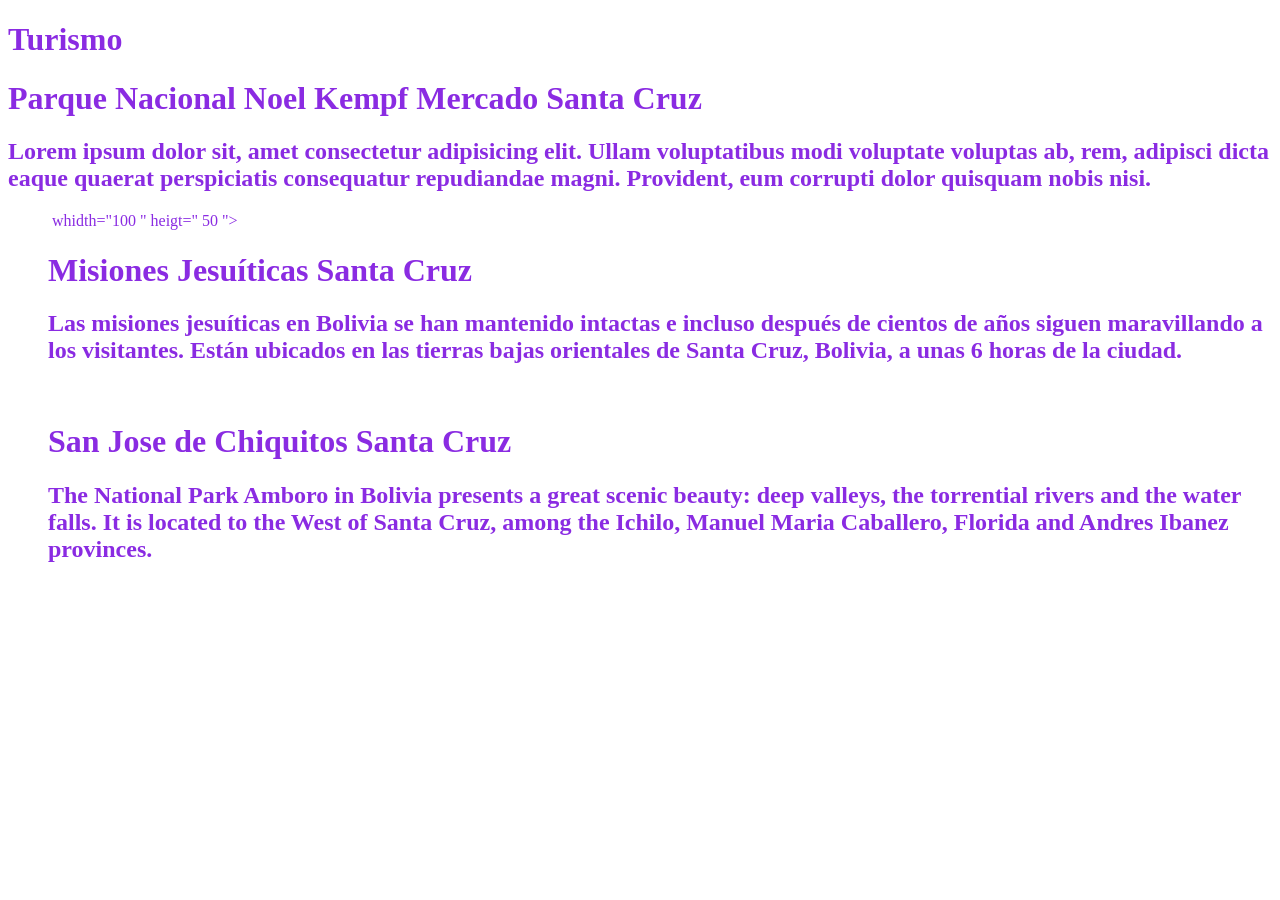
==== index.html @ effe1c07 "Add files via upload" ====
<!DOCTYPE html>
<html lang="en">
<head>
    <title>Mi Primera Pag. Web</title>
    <meta charset="UTF-8">
    <meta http-equiv="X-UA-Compatible" content="IE=edge">
    <meta name="viewport" content="width=device-width, initial-scale=1.0">
    <title>Document</title>
    <link rel="stylesheet" href="style.css">

</head>
<body style="color:blueviolet">

    <video
    style="position: fixed; left: 0; top: 0; height:100%; z-index: -1;"
    src="https://youtu.be/wAjHQXrIj9o"
    autoplay="true"
    muted="true"
    loop="true"></video>

    
    <h1>Turismo</h1>
    
    <h1>Parque Nacional Noel Kempf Mercado Santa Cruz</h1>
<p style="color:brown"></p>

    <h2 class="yellow">Lorem ipsum dolor sit, amet consectetur 
        adipisicing elit. Ullam voluptatibus modi voluptate voluptas 
        ab, rem, adipisci dicta eaque quaerat perspiciatis consequatur 
        repudiandae magni. Provident, eum corrupti dolor quisquam nobis nisi.</h2>

    <ul id="first_row">
        <img src="https://boliviamia.net/Images/Attractionphotos/noel-kempff-02.jpg" alt="" />
        whidth="100 "
        heigt=" 50 ">

        <h1>Misiones Jesuíticas Santa Cruz</h1>
        <h2 class="yellow">Las misiones jesuíticas en Bolivia se han mantenido 
            intactas e incluso después de cientos de años siguen maravillando 
            a los visitantes. Están ubicados en las tierras bajas orientales 
            de Santa Cruz, Bolivia, a unas 6 horas de la ciudad.</h2>
    </ul>

    <ul id="second_row">
        <img src="https://boliviamia.net/Images/Attractionphotos/misiones-jesuiticas-05.jpg" alt="" />
        <h1>San Jose de Chiquitos Santa Cruz</h1>
        <h2 class="yellow">The National Park Amboro in Bolivia presents a great 
            scenic beauty: deep valleys, the torrential rivers and the water 
            falls. It is located to the West of Santa Cruz, among the Ichilo, 
            Manuel Maria Caballero, Florida and Andres Ibanez provinces.</h2>

        <img src="https://boliviamia.net/Images/Attractionphotos/santacruzcathedral1.png" alt="" />


    </ul>



</body>
</html>
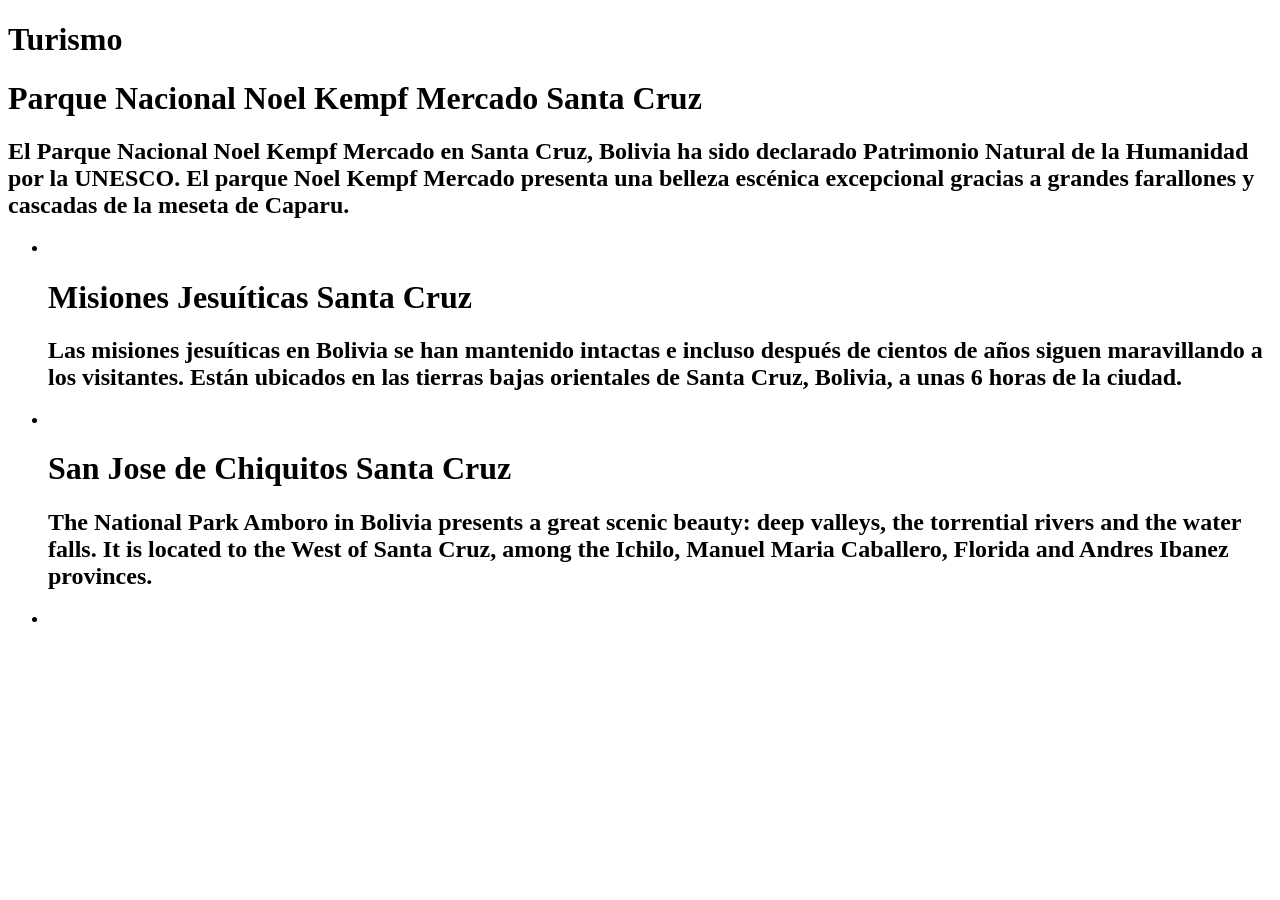
==== commit 0417fb29: "Add files via upload" ====
--- a/index.html
+++ b/index.html
@@ -9,31 +9,18 @@
     <link rel="stylesheet" href="style.css">
 
 </head>
-<body style="color:blueviolet">
-
-    <video
-    style="position: fixed; left: 0; top: 0; height:100%; z-index: -1;"
-    src="https://youtu.be/wAjHQXrIj9o"
-    autoplay="true"
-    muted="true"
-    loop="true"></video>
-
+<body>
     
     <h1>Turismo</h1>
     
     <h1>Parque Nacional Noel Kempf Mercado Santa Cruz</h1>
-<p style="color:brown"></p>
-
-    <h2 class="yellow">Lorem ipsum dolor sit, amet consectetur 
-        adipisicing elit. Ullam voluptatibus modi voluptate voluptas 
-        ab, rem, adipisci dicta eaque quaerat perspiciatis consequatur 
-        repudiandae magni. Provident, eum corrupti dolor quisquam nobis nisi.</h2>
+    <h2 class="yellow">El Parque Nacional Noel Kempf Mercado en Santa Cruz, 
+        Bolivia ha sido declarado Patrimonio Natural de la Humanidad por la UNESCO. 
+        El parque Noel Kempf Mercado presenta una belleza escénica excepcional 
+        gracias a grandes farallones y cascadas de la meseta de Caparu.</h2>
 
     <ul id="first_row">
-        <img src="https://boliviamia.net/Images/Attractionphotos/noel-kempff-02.jpg" alt="" />
-        whidth="100 "
-        heigt=" 50 ">
-
+        <li><img src="https://boliviamia.net/Images/Attractionphotos/noel-kempff-02.jpg" alt="" /></li>
         <h1>Misiones Jesuíticas Santa Cruz</h1>
         <h2 class="yellow">Las misiones jesuíticas en Bolivia se han mantenido 
             intactas e incluso después de cientos de años siguen maravillando 
@@ -42,14 +29,14 @@
     </ul>
 
     <ul id="second_row">
-        <img src="https://boliviamia.net/Images/Attractionphotos/misiones-jesuiticas-05.jpg" alt="" />
+        <li><img src="https://boliviamia.net/Images/Attractionphotos/misiones-jesuiticas-05.jpg" alt="" /></li>
         <h1>San Jose de Chiquitos Santa Cruz</h1>
         <h2 class="yellow">The National Park Amboro in Bolivia presents a great 
             scenic beauty: deep valleys, the torrential rivers and the water 
             falls. It is located to the West of Santa Cruz, among the Ichilo, 
             Manuel Maria Caballero, Florida and Andres Ibanez provinces.</h2>
 
-        <img src="https://boliviamia.net/Images/Attractionphotos/santacruzcathedral1.png" alt="" />
+        <li><img src="https://boliviamia.net/Images/Attractionphotos/santacruzcathedral1.png" alt="" /></li>
 
 
     </ul>
